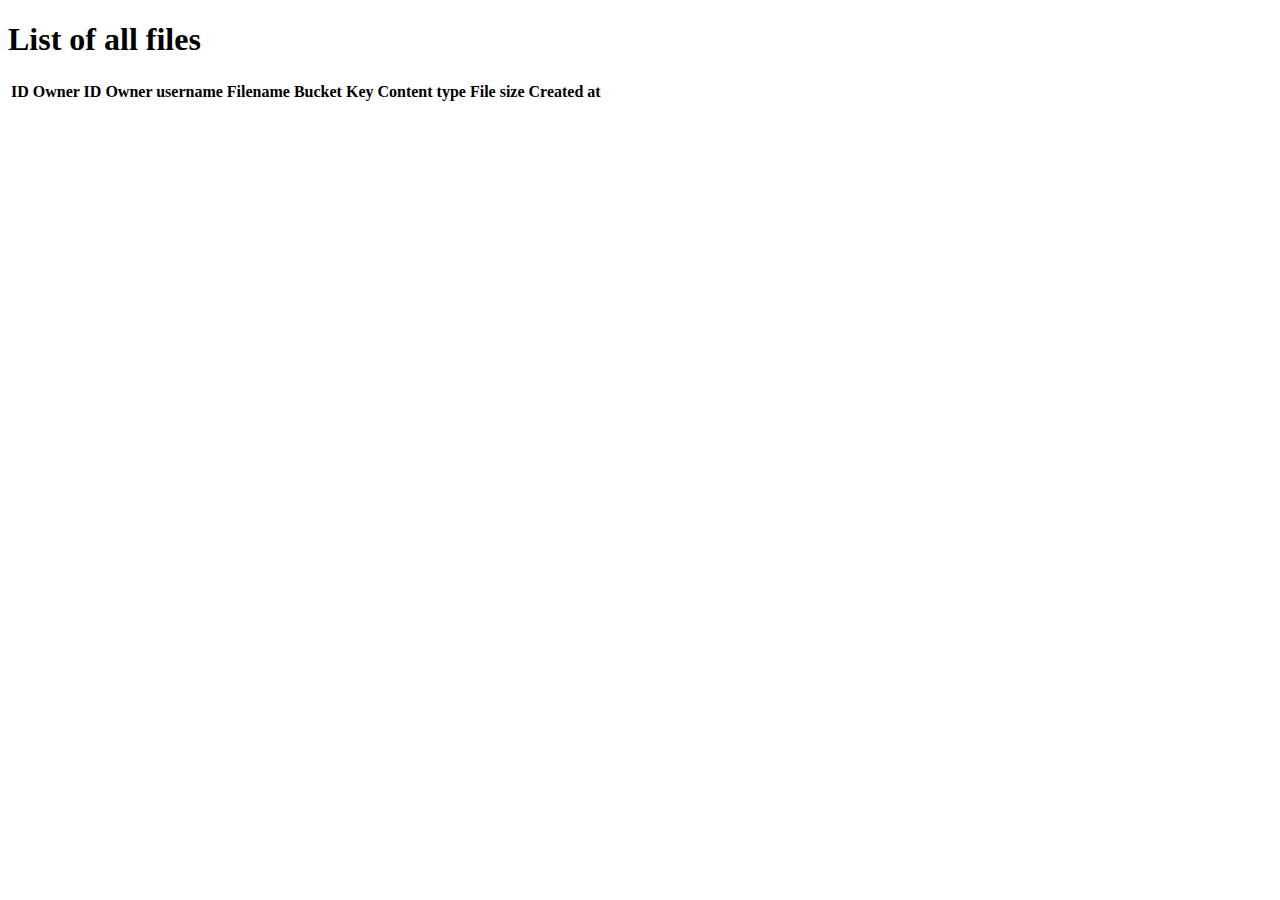
==== src/main/resources/templates/allfiles.html @ a6635196 "allfiles admin page; files page; fix role errors; add file size;" ====
<!DOCTYPE html>
<html xmlns:th="http://www.thymeleaf.org"
      xmlns:sec="http://www.thymeleaf.org/extras/spring-security">
<head>
    <title>All files</title>
    <link rel="stylesheet" href="/css/style.css">
</head>
<body>
<h1>List of all files</h1>
<table id="all-files-table">
    <thead>
        <tr>
            <th>ID</th>
            <th>Owner ID</th>
            <th>Owner username</th>
            <th>Filename</th>
            <th>Bucket</th>
            <th>Key</th>
            <th>Content type</th>
            <th>File size</th>
            <th>Created at</th>
        </tr>
    </thead>
    <tbody>
        <tr th:each="sfile : ${allFiles}">
            <td th:text="${sfile.id}"></td>
            <td th:text="${sfile.userId}"></td>
            <td th:text="${sfile.username}"></td>
            <td th:text="${sfile.filename}"></td>
            <td th:text="${sfile.bucket}"></td>
            <td th:text="${sfile.key}"></td>
            <td th:text="${sfile.fileType}"></td>
            <td th:text="${sfile.fileSize}"></td>
            <td th:text="${sfile.createdAt}"></td>
        </tr>
    </tbody>
</table>
</body>
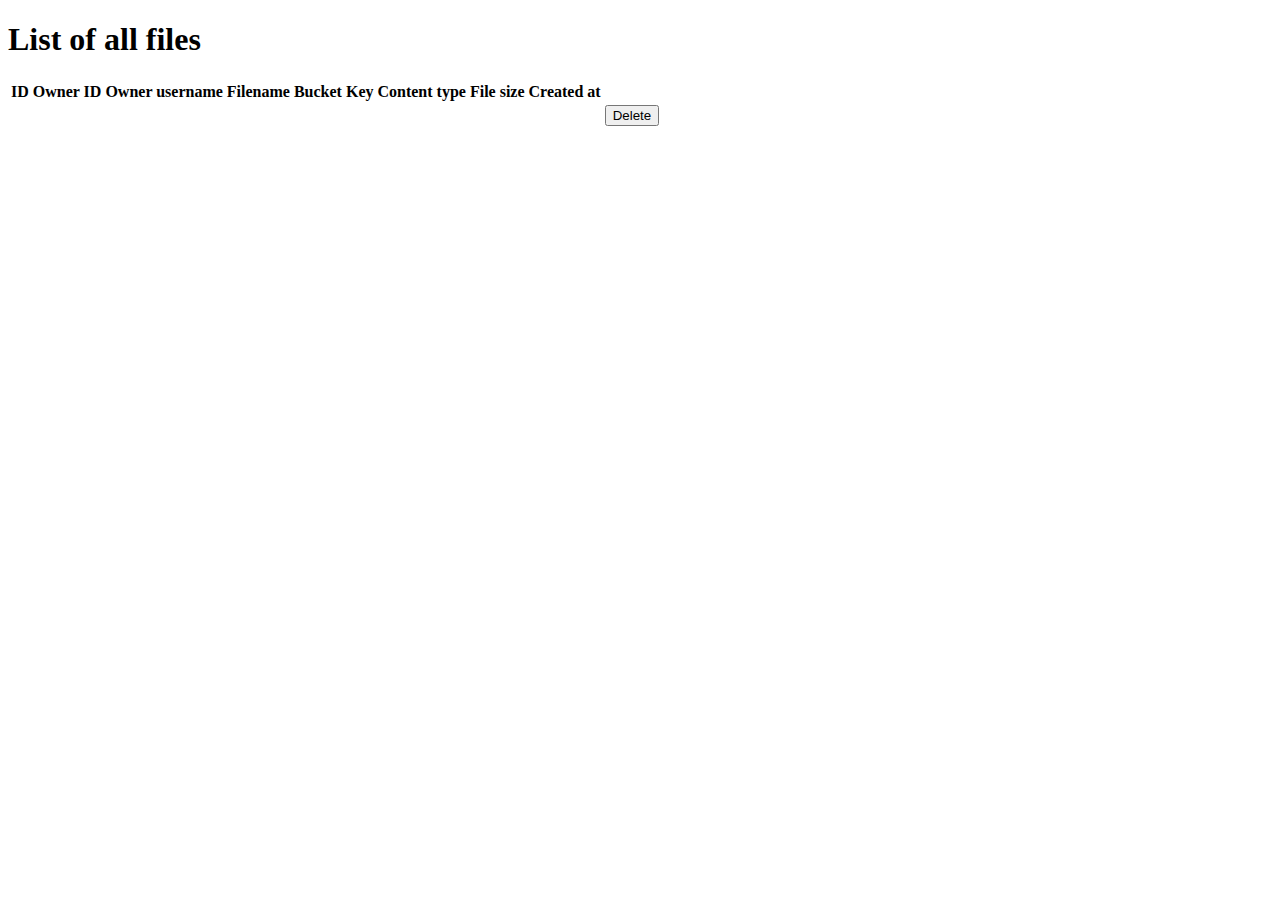
==== commit ae71269c: "delete functions for admin" ====
--- a/src/main/resources/templates/allfiles.html
+++ b/src/main/resources/templates/allfiles.html
@@ -6,33 +6,46 @@
     <link rel="stylesheet" href="/css/style.css">
 </head>
 <body>
-<h1>List of all files</h1>
-<table id="all-files-table">
-    <thead>
-        <tr>
-            <th>ID</th>
-            <th>Owner ID</th>
-            <th>Owner username</th>
-            <th>Filename</th>
-            <th>Bucket</th>
-            <th>Key</th>
-            <th>Content type</th>
-            <th>File size</th>
-            <th>Created at</th>
-        </tr>
-    </thead>
-    <tbody>
-        <tr th:each="sfile : ${allFiles}">
-            <td th:text="${sfile.id}"></td>
-            <td th:text="${sfile.userId}"></td>
-            <td th:text="${sfile.username}"></td>
-            <td th:text="${sfile.filename}"></td>
-            <td th:text="${sfile.bucket}"></td>
-            <td th:text="${sfile.key}"></td>
-            <td th:text="${sfile.fileType}"></td>
-            <td th:text="${sfile.fileSize}"></td>
-            <td th:text="${sfile.createdAt}"></td>
-        </tr>
-    </tbody>
-</table>
+<div sec:authorize="hasRole('ROLE_ADMIN')">
+    <div>
+        <h1>List of all files</h1>
+    </div>
+    <div>
+        <table id="all-files-table">
+            <thead>
+                <tr>
+                    <th>ID</th>
+                    <th>Owner ID</th>
+                    <th>Owner username</th>
+                    <th>Filename</th>
+                    <th>Bucket</th>
+                    <th>Key</th>
+                    <th>Content type</th>
+                    <th>File size</th>
+                    <th>Created at</th>
+                    <th></th>
+                </tr>
+            </thead>
+            <tbody>
+                <tr th:each="sfile : ${allFiles}">
+                    <td th:text="${sfile.id}"></td>
+                    <td th:text="${sfile.userId}"></td>
+                    <td th:text="${sfile.username}"></td>
+                    <td th:text="${sfile.filename}"></td>
+                    <td th:text="${sfile.bucket}"></td>
+                    <td th:text="${sfile.key}"></td>
+                    <td th:text="${sfile.contentType}"></td>
+                    <td th:text="${sfile.fileSize}"></td>
+                    <td th:text="${sfile.createdAt}"></td>
+                    <td>
+                        <form method="POST" th:action="@{/admin/allfiles/delete}">
+                            <input type="hidden" th:name="fileId" th:value="${sfile.id}"/>
+                            <button type="submit">Delete</button>
+                        </form>
+                    </td>
+                </tr>
+            </tbody>
+        </table>
+    </div>
+</div>
 </body>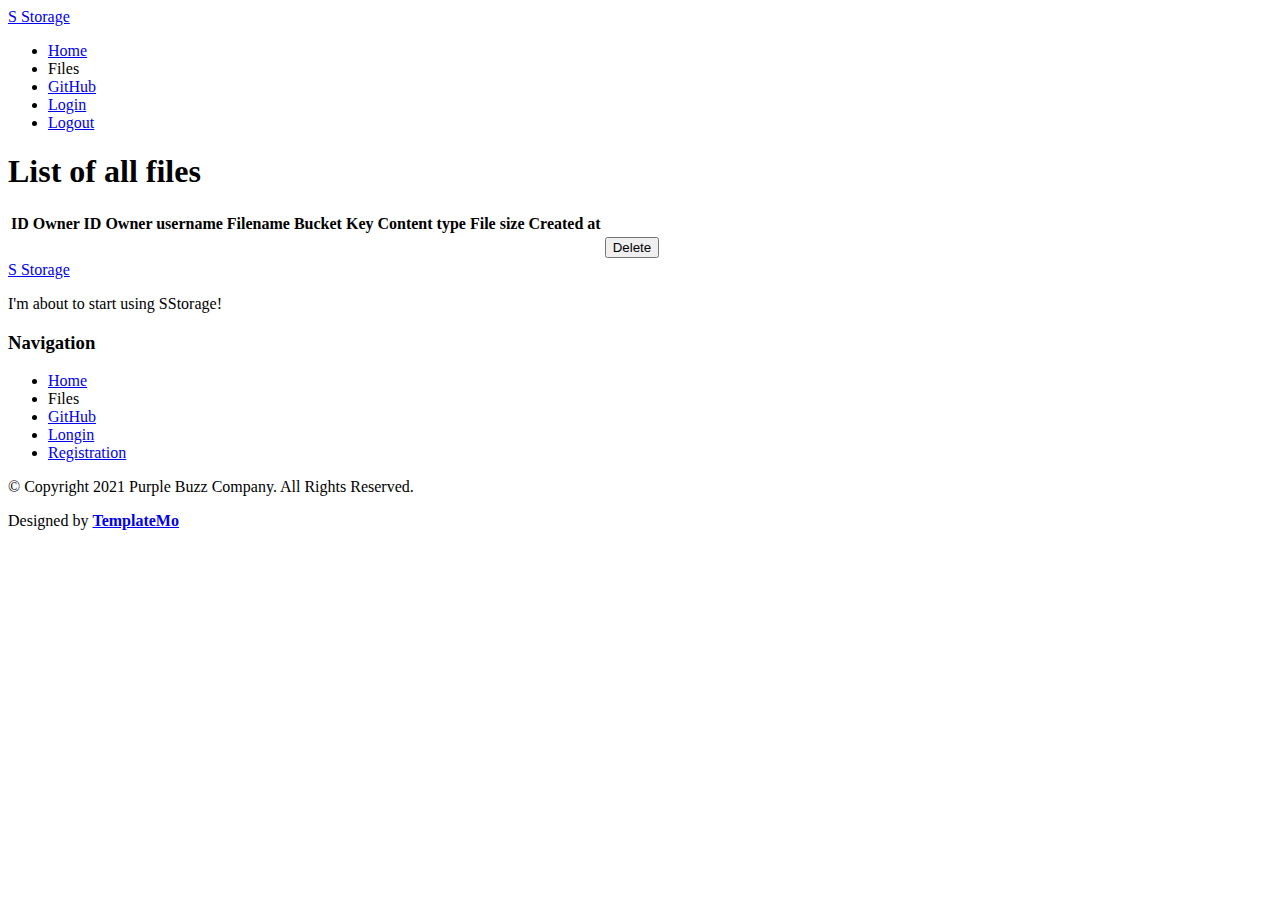
==== commit abfef6b9: "frontend (fot finished yet)" ====
--- a/src/main/resources/templates/allfiles.html
+++ b/src/main/resources/templates/allfiles.html
@@ -4,14 +4,61 @@
 <head>
     <title>All files</title>
     <link rel="stylesheet" href="/css/style.css">
+    <meta charset="utf-8">
+    <meta name="viewport" content="width=device-width, initial-scale=1">
+    <link rel="apple-touch-icon" href="/img/apple-icon.png">
+    <!-- Load Require CSS -->
+    <link href="/css/bootstrap.min.css" rel="stylesheet">
+    <link href="https://fonts.googleapis.com/css2?family=Open+Sans:wght@300;400;600&display=swap" rel="stylesheet">
+    <!-- Font CSS -->
+    <link href="/css/boxicon.min.css" rel="stylesheet">
+    <!-- Load Tempalte CSS -->
+    <link rel="stylesheet" href="/css/templatemo.css">
 </head>
 <body>
-<div sec:authorize="hasRole('ROLE_ADMIN')">
+<!-- Header -->
+<nav id="main_nav" class="navbar navbar-expand-lg navbar-light bg-white shadow">
+    <div class="container d-flex justify-content-between align-items-center">
+        <a class="navbar-brand h1" href="/">
+            <span class="text-dark h4">S</span> <span class="text-primary h4">Storage</span>
+        </a>
+        <div class="align-self-center collapse navbar-collapse flex-fill  d-lg-flex justify-content-lg-between" id="navbar-toggler-success">
+            <div class="flex-fill mx-xl-5 mb-2">
+                <ul class="nav navbar-nav d-flex justify-content-between mx-xl-5 text-center text-dark">
+                    <li class="nav-item">
+                        <a href="/" class="nav-link btn-outline-primary rounded-pill px-3">Home</a>
+                    </li>
+                    <li class="nav-item" sec:authorize="isAuthenticated()">
+                        <a th:href="@{/user/{username}/files(username=${#authentication.name})}"
+                           class="nav-link btn-outline-primary rounded-pill px-3">Files</a>
+                    </li>
+                    <li class="nav-item">
+                        <a href="https://github.com/UsoltsevI/SimpleStorage"
+                           class="nav-link btn-outline-primary rounded-pill px-3">GitHub</a>
+                    </li>
+                    <li sec:authorize="isAnonymous()">
+                        <a href="/login" class="nav-link btn-outline-primary rounded-pill px-3">Login</a>
+                    </li>
+                    <li sec:authorize="isAuthenticated()">
+                        <a href="/logout" class="nav-link btn-outline-primary rounded-pill px-3">Logout</a>
+                    </li>
+                </ul>
+            </div>
+            <div class="navbar align-self-center d-flex">
+                <a class="nav-link" href="#"><i class='bx bx-bell bx-sm bx-tada-hover text-primary'></i></a>
+                <a class="nav-link" href="#"><i class='bx bx-cog bx-sm text-primary'></i></a>
+                <a class="nav-link" href="#"><i class='bx bx-user-circle bx-sm text-primary'></i></a>
+            </div>
+        </div>
+    </div>
+</nav>
+<!-- Close Header -->
+<div sec:authorize="hasRole('ROLE_ADMIN')" class="all_files_list">
     <div>
         <h1>List of all files</h1>
     </div>
     <div>
-        <table id="all-files-table">
+        <table class="all_files_table">
             <thead>
                 <tr>
                     <th>ID</th>
@@ -48,4 +95,59 @@
         </table>
     </div>
 </div>
+<!-- Start Footer -->
+<footer class="bg-secondary pt-4">
+    <div class="container">
+        <div class="row py-4">
+            <div class="col-lg-3 col-12 align-left">
+                <a class="navbar-brand" href="/">
+                    <i class='bx bx-buildings bx-sm text-light'></i>
+                    <span class="text-light h5">S</span> <span class="text-light h5 semi-bold-600">Storage</span>
+                </a>
+                <p class="text-light my-lg-4 my-2">
+                    I'm about to start using SStorage!
+                </p>
+            </div>
+            <div class="col-lg-3 col-md-4 my-sm-0 mt-4">
+                <h3 class="h4 pb-lg-3 text-light light-300">Navigation</h3>
+                <ul class="list-unstyled text-light light-300">
+                    <li class="pb-2">
+                        <a class="text-decoration-none text-light" href="/">Home</a>
+                    </li>
+                    <li class="pb-2">
+                        <a class="text-decoration-none text-light"
+                           th:href="@{/user/{username}/files(username=${#authentication.name})}">Files</a>
+                    </li>
+                    <li class="pb-2">
+                        <a class="text-decoration-none text-light"
+                           href="https://github.com/UsoltsevI/SimpleStorage">GitHub</a>
+                    </li>
+                    <li class="pb-2">
+                        <a class="text-decoration-none text-light" href="/login">Longin</a>
+                    </li>
+                    <li class="pb-2">
+                        <a class="text-decoration-none text-light" href="/register">Registration</a>
+                    </li>
+                </ul>
+            </div>
+        </div>
+    </div>
+
+    <div class="w-100 bg-primary py-3">
+        <div class="container">
+            <div class="row pt-2">
+                <div class="col-lg-6 col-sm-12">
+                    <p class="text-lg-start text-center text-light light-300">
+                        © Copyright 2021 Purple Buzz Company. All Rights Reserved.
+                    </p>
+                </div>
+                <div class="col-lg-6 col-sm-12">
+                    <p class="text-lg-end text-center text-light light-300">
+                        Designed by <a rel="sponsored" class="text-decoration-none text-light" href="https://templatemo.com/" target="_blank"><strong>TemplateMo</strong></a>
+                    </p>
+                </div>
+            </div>
+        </div>
+    </div>
+</footer>
 </body>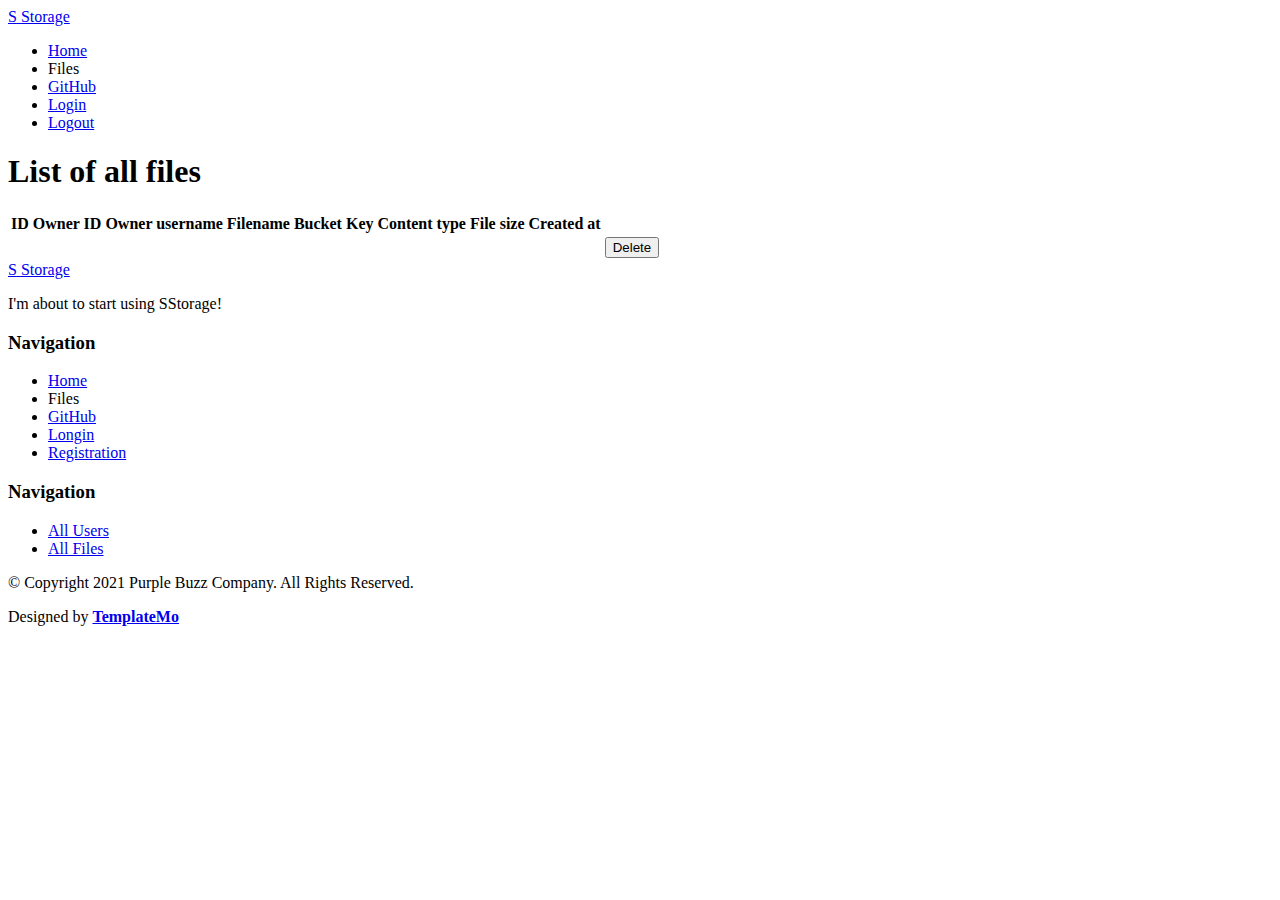
==== commit 805a5404: "frontend; images; fonts; security config; fix the bug after login" ====
--- a/src/main/resources/templates/allfiles.html
+++ b/src/main/resources/templates/allfiles.html
@@ -130,6 +130,17 @@
                     </li>
                 </ul>
             </div>
+            <div class="col-lg-3 col-md-4 my-sm-0 mt-4" sec:authorize="hasRole('ROLE_ADMIN')">
+                <h3 class="h4 pb-lg-3 text-light light-300">Navigation</h3>
+                <ul class="list-unstyled text-light light-300">
+                    <li class="pb-2">
+                        <a class="text-decoration-none text-light" href="/admin/allusers">All Users</a>
+                    </li>
+                    <li class="pb-2">
+                        <a class="text-decoration-none text-light" href="/admin/allfiles">All Files</a>
+                    </li>
+                </ul>
+            </div>
         </div>
     </div>
 
